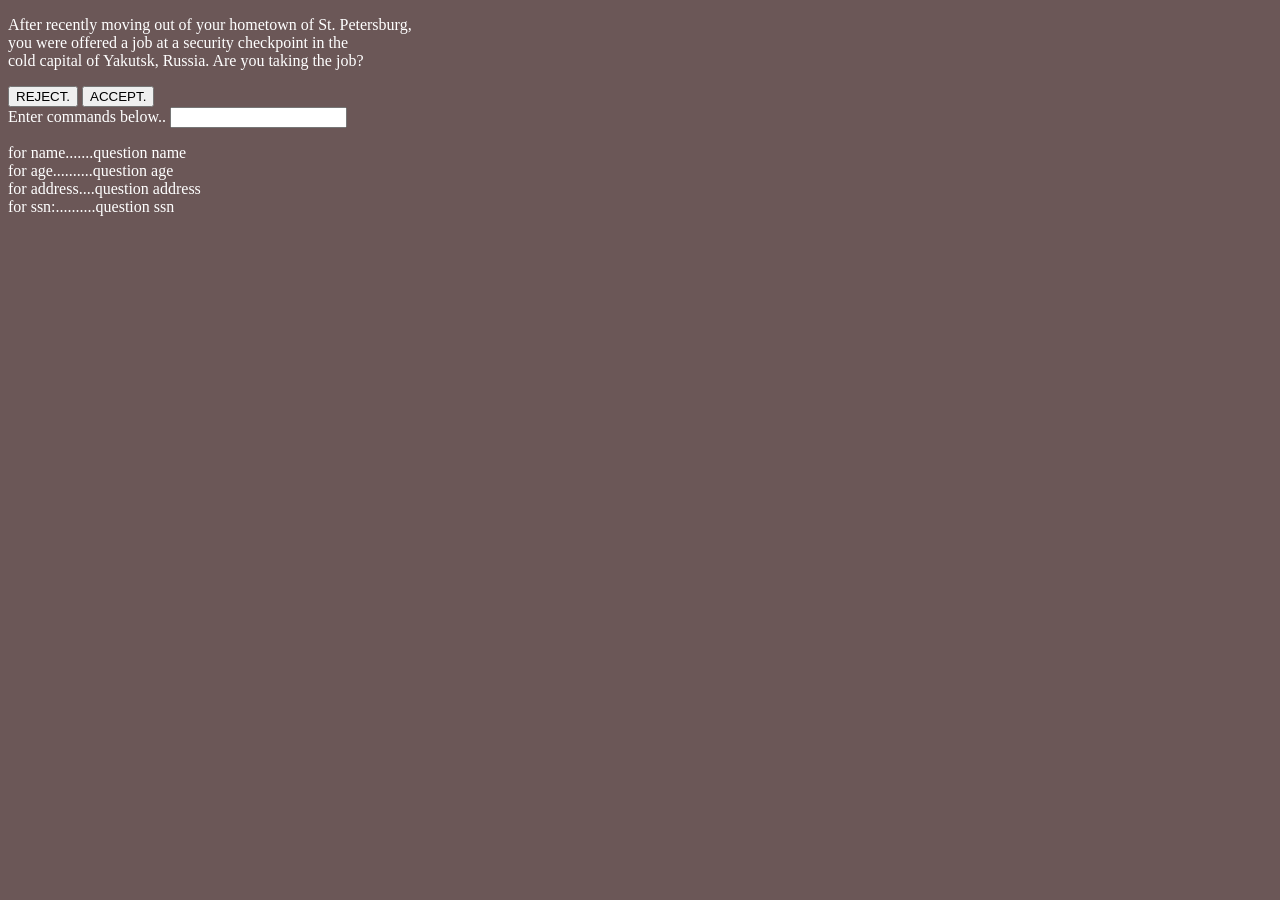
==== index.html @ d24f7781 "4/29 updates" ====
<!DOCTYPE html>
<head>
   <title>Checkpoint Fate</title>
   <script src="script.js" defer></script>
   <link rel="stylesheet" href="style.css">
</head>
<body>
   <div class="dialogues">
       <p id="dialogueBox">After recently moving out of your hometown of St. Petersburg, <br>
       you were offered a job at a security checkpoint in the <br>
       cold capital of Yakutsk, Russia. Are you taking the job?</p>
       <p id="names"></p>
   </div>
  
   <div class="container">
       <button id="decline" onclick="declineOffer()">REJECT.</button>
       <button id="take" onclick="takeOffer()">ACCEPT.</button>
       <button id="beginStory" onclick="startGame()">Begin.</button>

       <button id="Accept" onclick="accept()">accept bro</button>
       <button id="Reject" onclick="reject()">reject bro</button>
       
   </div>
   <div class="errteh">
       <label>Enter commands below..</label>
       <input id="cmdInput" type="text"></div>
       <button id="cmdButton" onclick="cmdExecute()">Interact</button>
       
       <p> for name.......question name<br>
       for age..........question age<br>
       for address....question address<br>
       for ssn:..........question ssn</p>
   </div>

   <audio id="gameMusic">
        <source src="kanye.mp3" type="audio/mpeg">
    </audio>

</body>
</html>
---- style.css ----
#dialogues {
    border-width: 5px;
    border-color: black;
}

#container {
    border: 2px;
    border-color: red;
    padding: 20px;
    margin: 10px;
}

body {
    background-color: rgb(107, 87, 87);
    color: white;
}
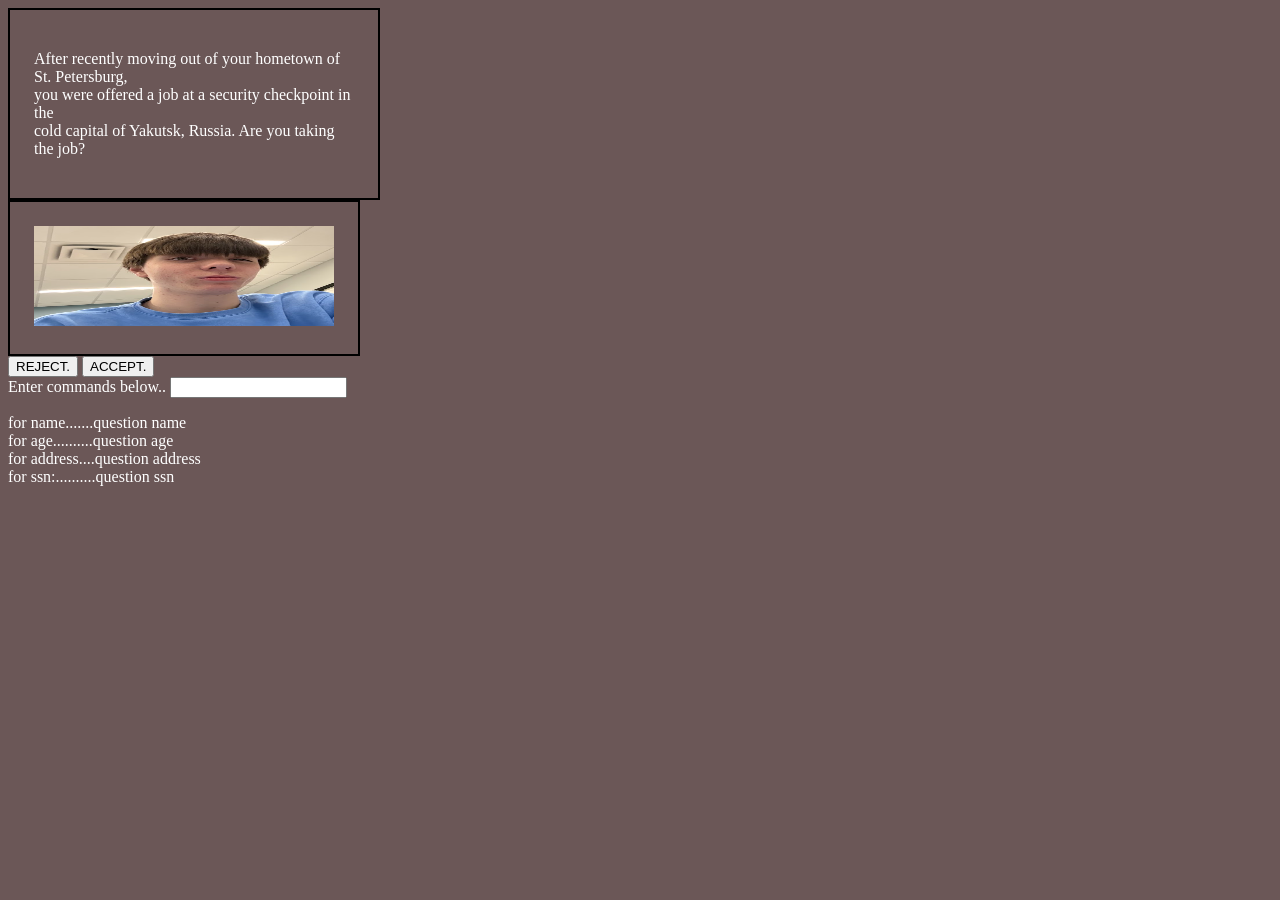
==== commit 993a64df: "4/30 updates" ====
--- a/index.html
+++ b/index.html
@@ -10,6 +10,10 @@
        you were offered a job at a security checkpoint in the <br>
        cold capital of Yakutsk, Russia. Are you taking the job?</p>
        <p id="names"></p>
+   </div>
+
+   <div class="theWindow">
+        <img src="images/jamey2.png" alt="nick mogging" width="300px" height="100"/>
    </div>
   
    <div class="container">
@@ -37,5 +41,4 @@
     </audio>
 
 </body>
-</html>
-
+</html>
--- a/style.css
+++ b/style.css
@@ -1,6 +1,14 @@
-#dialogues {
-    border-width: 5px;
-    border-color: black;
+.dialogues {
+    padding: 24px;
+    width: 320px;
+    border: 2px solid black;
+}
+
+.theWindow {
+    padding: 24px;
+    width: 300px;
+    border: 2px solid black;
+    align-content; : 20pxs
 }
 
 #container {
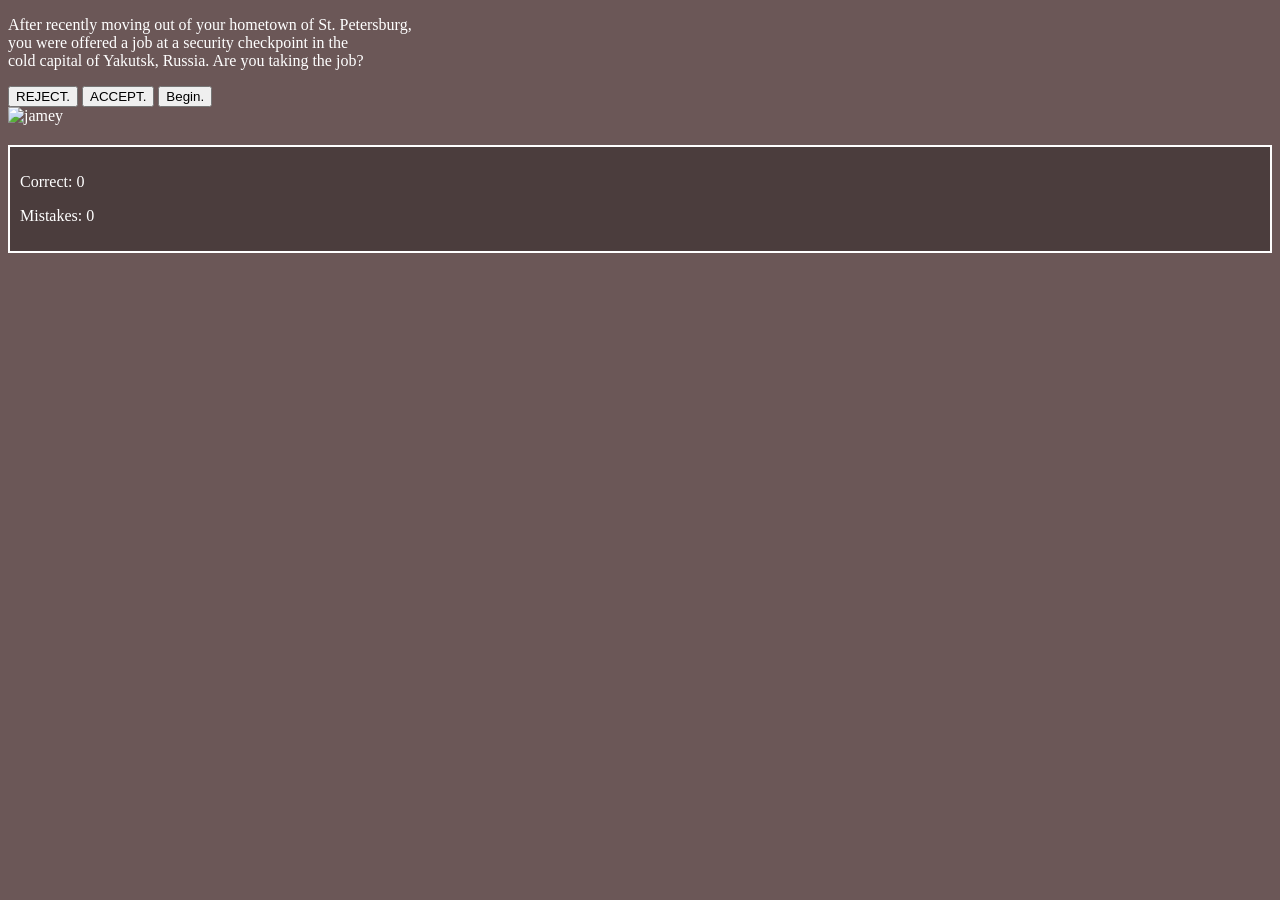
==== commit d445ba54: "large break 5/5" ====
--- a/index.html
+++ b/index.html
@@ -11,34 +11,51 @@
        cold capital of Yakutsk, Russia. Are you taking the job?</p>
        <p id="names"></p>
    </div>
-
-   <div class="theWindow">
-        <img src="images/jamey2.png" alt="nick mogging" width="300px" height="100"/>
-   </div>
   
    <div class="container">
-       <button id="decline" onclick="declineOffer()">REJECT.</button>
-       <button id="take" onclick="takeOffer()">ACCEPT.</button>
+       <button id="Reject">REJECT.</button>
+       <button id="Accept" onclick="acceptPerson()">ACCEPT.</button>
        <button id="beginStory" onclick="startGame()">Begin.</button>
+   </div>
+   
+   <div class="errteh">
+       <p id="timerDisplay" style="display:none;">Time: <span id="timerValue">0</span>s</p>
+   </div>
 
-       <button id="Accept" onclick="accept()">accept bro</button>
-       <button id="Reject" onclick="reject()">reject bro</button>
+   <div class="gameContainer" style="display:none;">
+       <div class="infoSection">
+           <h3>Database Information (REAL)</h3>
+           <div id="realInfoBox" class="infoBox">
+               <p><strong>Name:</strong> <span id="realName"></span></p>
+               <p><strong>Age:</strong> <span id="realAge"></span></p>
+               <p><strong>SSN:</strong> <span id="realSSN"></span></p>
+               <p><strong>Address:</strong> <span id="realAddress"></span></p>
+           </div>
+       </div>
        
+       <div class="personDocuments">
+           <h3>Person's Claims</h3>
+           <div id="claimsBox" class="claimsBox"></div>
+       </div>
+       
+       <div id="decisionButtons" style="margin-top: 20px;">
+           <button id="AcceptGame" onclick="makeDecision(true)">ACCEPT</button>
+           <button id="RejectGame" onclick="makeDecision(false)">REJECT</button>
+       </div>
    </div>
-   <div class="errteh">
-       <label>Enter commands below..</label>
-       <input id="cmdInput" type="text"></div>
-       <button id="cmdButton" onclick="cmdExecute()">Interact</button>
-       
-       <p> for name.......question name<br>
-       for age..........question age<br>
-       for address....question address<br>
-       for ssn:..........question ssn</p>
+
+   <div class="pictureWindow">
+    <img class="windowthing" src="photohere.jpg" alt="jamey">
+   </div>
+
+   <div class="statsContainer">
+       <p id="correctCounter">Correct: 0</p>
+       <p id="mistakesCounter">Mistakes: 0</p>
    </div>
 
    <audio id="gameMusic">
-        <source src="kanye.mp3" type="audio/mpeg">
-    </audio>
+        <source src="gameMusic.mp3" type="audio/mpeg">
+   </audio>
+</body>
+</html>
 
-</body>
-</html>
--- a/style.css
+++ b/style.css
@@ -1,24 +1,67 @@
-.dialogues {
-    padding: 24px;
-    width: 320px;
-    border: 2px solid black;
+#dialogues {
+   border-width: 5px;
+   border-color: black;
 }
 
-.theWindow {
-    padding: 24px;
-    width: 300px;
-    border: 2px solid black;
-    align-content; : 20pxs
+
+#container {
+   border: 2px;
+   border-color: red;
+   padding: 20px;
+   margin: 10px;
 }
 
-#container {
-    border: 2px;
-    border-color: red;
-    padding: 20px;
-    margin: 10px;
+
+body {
+   background-color: rgb(107, 87, 87);
+   color: white;
 }
 
-body {
-    background-color: rgb(107, 87, 87);
-    color: white;
-}+.gameContainer {
+   display: flex;
+   gap: 30px;
+   margin-top: 20px;
+   background-color: rgba(0, 0, 0, 0.3);
+   padding: 20px;
+   border: 2px solid white;
+}
+
+.infoSection {
+   flex: 1;
+   padding: 15px;
+   border: 2px solid green;
+   background-color: rgba(0, 100, 0, 0.2);
+}
+
+.infoBox {
+   background-color: rgba(0, 0, 0, 0.5);
+   padding: 10px;
+   border: 1px solid green;
+}
+
+.personDocuments {
+   flex: 1;
+   padding: 15px;
+   border: 2px solid yellow;
+   background-color: rgba(100, 100, 0, 0.2);
+}
+
+.claimsBox {
+   display: flex;
+   flex-direction: column;
+   gap: 10px;
+}
+
+.claimItem {
+   background-color: rgba(0, 0, 0, 0.5);
+   padding: 10px;
+   border: 1px solid yellow;
+}
+
+.statsContainer {
+   margin-top: 20px;
+   padding: 10px;
+   border: 2px solid white;
+   background-color: rgba(0, 0, 0, 0.3);
+}
+
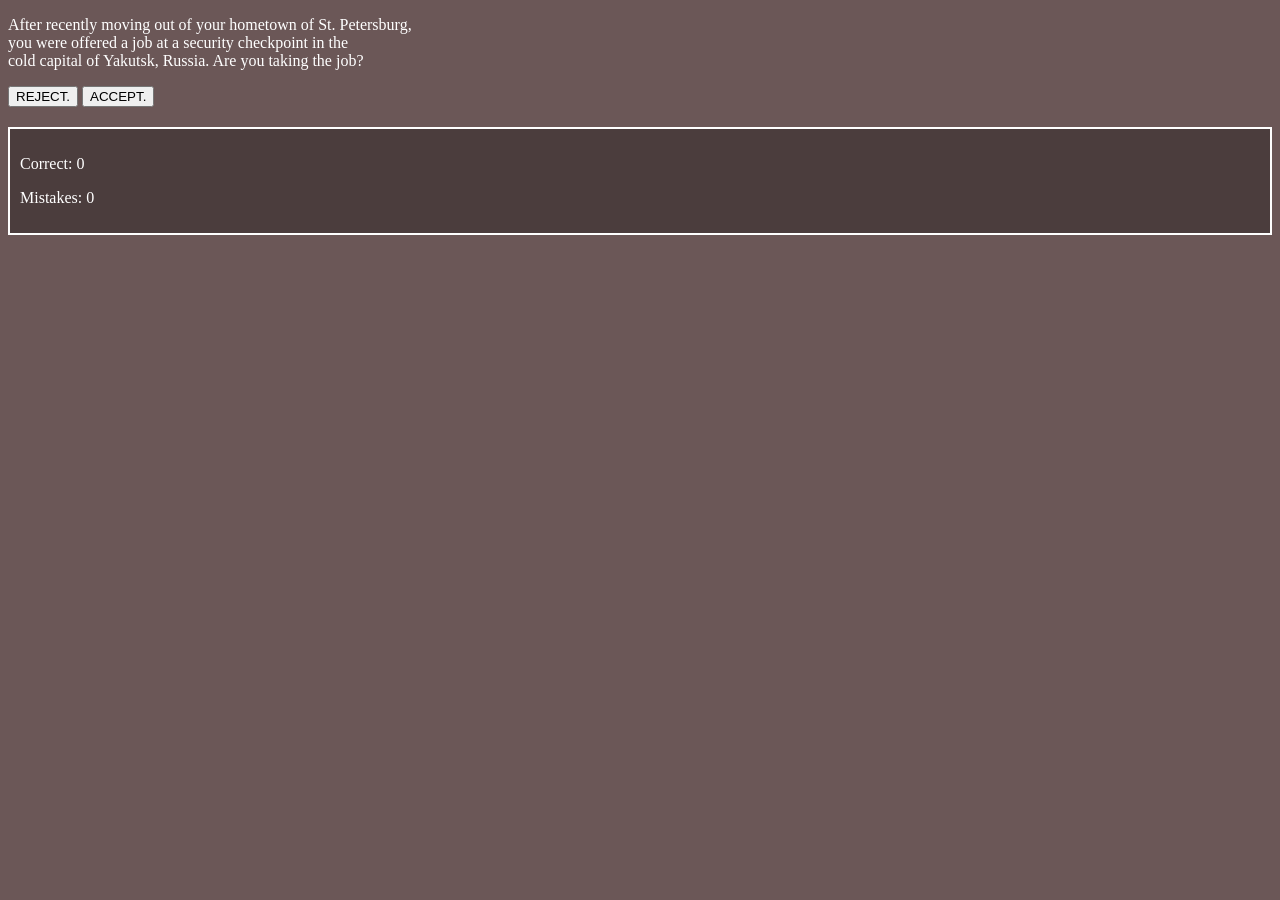
==== commit e70e2d75: "final touch-ups" ====
--- a/index.html
+++ b/index.html
@@ -41,14 +41,11 @@
        <div id="decisionButtons" style="margin-top: 20px;">
            <button id="AcceptGame" onclick="makeDecision(true)">ACCEPT</button>
            <button id="RejectGame" onclick="makeDecision(false)">REJECT</button>
+           <button id="gongSound" onclick="funnySound()">gong it</button> 
        </div>
    </div>
 
-   <div class="pictureWindow">
-    <img class="windowthing" src="photohere.jpg" alt="jamey">
-   </div>
-
-   <div class="statsContainer">
+   <div class="statsStuff">
        <p id="correctCounter">Correct: 0</p>
        <p id="mistakesCounter">Mistakes: 0</p>
    </div>
@@ -56,6 +53,8 @@
    <audio id="gameMusic">
         <source src="gameMusic.mp3" type="audio/mpeg">
    </audio>
+   <audio id="soundEffect">
+        <source src="gong.mp3" type="audio/mpeg">
+   </audio>
 </body>
 </html>
-
--- a/style.css
+++ b/style.css
@@ -58,7 +58,7 @@
    border: 1px solid yellow;
 }
 
-.statsContainer {
+.statsStuff {
    margin-top: 20px;
    padding: 10px;
    border: 2px solid white;
